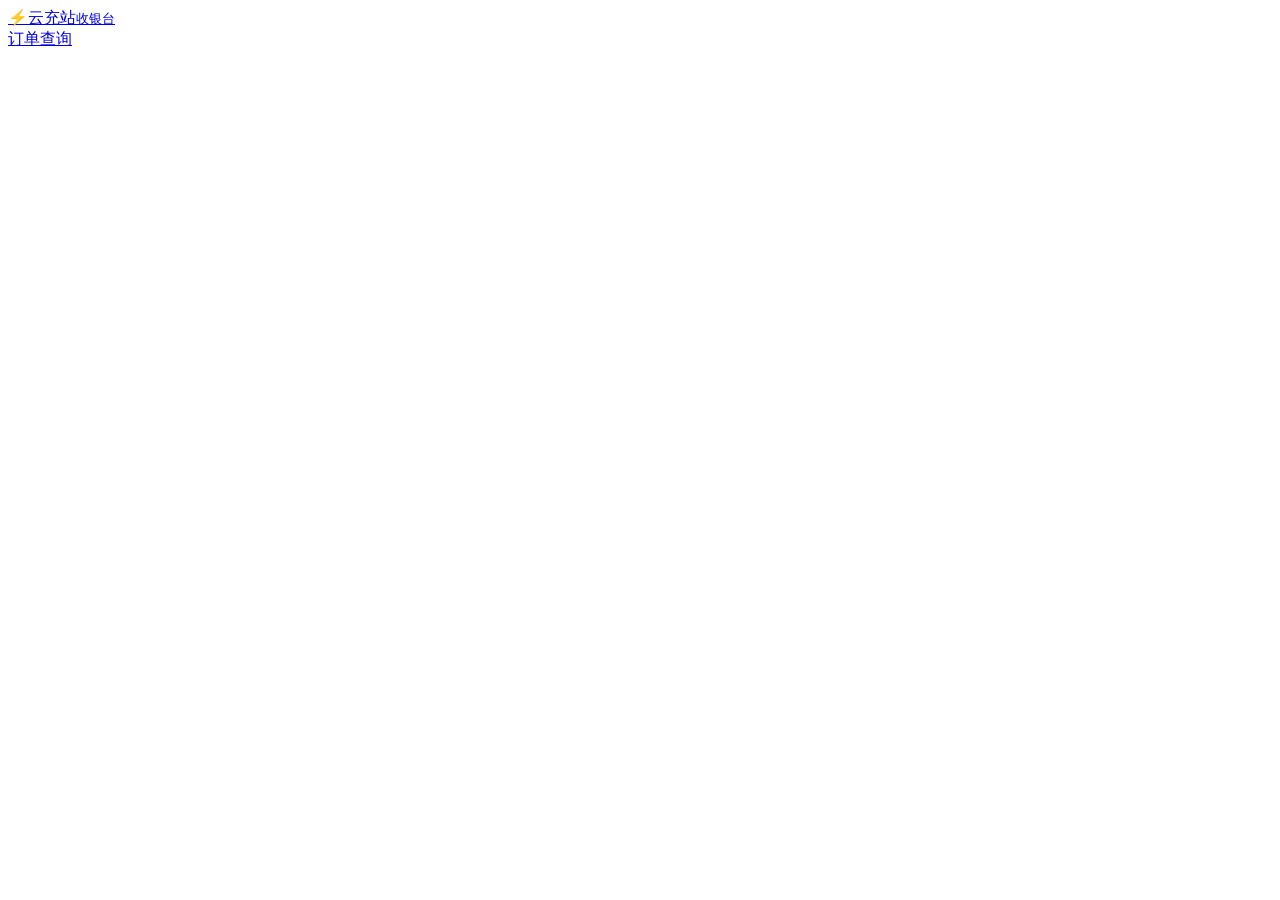
==== public/pay.html @ b031af2f "feat: 云充站虚拟商品代充平台首发 - 零依赖 Node.js 实现：前台商城 + 订单查询 + 运营后台 - lib/db.js JSON 原子写数据层、lib/supplier.js 上游 A" ====
<!DOCTYPE html>
<html lang="zh-CN">
<head>
<meta charset="UTF-8">
<meta name="viewport" content="width=device-width, initial-scale=1">
<title>收银台 · 云充站</title>
<link rel="icon" href="data:image/svg+xml,<svg xmlns='http://www.w3.org/2000/svg' viewBox='0 0 100 100'><text y='.9em' font-size='90'>💳</text></svg>">
<link rel="stylesheet" href="/assets/theme.css">
<link rel="stylesheet" href="/assets/store.css">
</head>
<body>

<header class="topbar">
  <div class="container topbar-inner">
    <a class="brand" href="/"><span class="brand-mark">⚡</span><span>云充站<small>收银台</small></span></a>
    <div class="topbar-right"><a class="btn btn-sm btn-ghost" href="/query.html">订单查询</a></div>
  </div>
</header>

<section class="sec" style="padding-top:44px">
  <div class="container" style="max-width:720px">
    <div class="card" id="host">
      <div class="skeleton" style="height:320px"></div>
    </div>
  </div>
</section>

<div id="toast-wrap"></div>
<script src="/assets/app.js"></script>
<script>
let ORDER = null, timer = null;

async function boot() {
  const no = qs('no');
  const host = document.getElementById('host');
  if (!no) { host.innerHTML = '<div class="empty"><div class="big">🧾</div>缺少订单号参数<div style="margin-top:14px"><a class="btn btn-sm" href="/query.html">去查询订单</a></div></div>'; return; }
  const res = await api('/api/orders/' + no);
  if (!res.ok) { host.innerHTML = '<div class="empty"><div class="big">🔍</div>' + escapeHtml(res.message || '订单不存在') + '</div>'; return; }
  ORDER = res.order;
  render();
  poll();
}

function render() {
  const host = document.getElementById('host');
  const o = ORDER;
  const st = STATUS_MAP[o.status] || {};
  if (o.status !== 'pending_payment') return renderStatus();
  host.innerHTML = `<div class="modal-body" style="padding:30px 24px">
    <div class="cashier">
      <div style="display:flex;justify-content:center;gap:8px;margin-bottom:4px">
        <span class="chip chip-brand">${escapeHtml(o.payMethodName)}</span>
        <span class="chip chip-warn">待支付</span>
      </div>
      <div class="qr">${qrSvg(o.no, 200)}</div>
      <div class="amt"><small>¥</small>${money(o.amount)}</div>
      <div class="oid">订单号 <b>${o.no}</b>
        <button class="btn btn-xs btn-ghost" style="margin-left:6px" onclick="copyText('${o.no}','订单号已复制')">复制</button></div>
      <div class="countdown">⏳ 剩余支付时间 <b id="cd">--:--</b></div>
      <div style="max-width:440px;margin:24px auto 0;text-align:left">
        <div class="info-rows">
          <div class="r"><span class="k">充值商品</span><span class="v">${escapeHtml(o.productName)} · ${escapeHtml(o.skuName)}</span></div>
          <div class="r"><span class="k">充值账号</span><span class="v"><b>${escapeHtml(o.account)}</b></span></div>
          <div class="r"><span class="k">下单时间</span><span class="v">${fmtTime(o.createdAt)}</span></div>
        </div>
        <div class="card card-tight" style="background:rgba(245,158,11,.08);border-color:rgba(245,158,11,.28);margin:16px 0">
          <div style="font-size:12.5px;color:#fbc65e;line-height:1.7">沙箱演示收银台：二维码不可真实支付。点击下方按钮模拟支付成功，系统立即触发自动充值。</div>
        </div>
        <button class="btn btn-primary btn-block btn-lg" id="mockPay">✅ 模拟支付成功（演示）</button>
      </div>
    </div></div>`;
  document.getElementById('mockPay').addEventListener('click', doPay);
  countdown();
}

function countdown() {
  clearInterval(timer);
  const tick = () => {
    const el = document.getElementById('cd');
    if (!el) return clearInterval(timer);
    const left = new Date(ORDER.expireAt).getTime() - Date.now();
    if (left <= 0) { el.textContent = '已过期'; return; }
    el.textContent = Math.floor(left / 60000) + ':' + String(Math.floor((left % 60000) / 1000)).padStart(2, '0');
  };
  tick();
  timer = setInterval(tick, 1000);
}

async function doPay() {
  const b = document.getElementById('mockPay');
  b.disabled = true; b.innerHTML = '<span class="spin"></span> 确认支付中';
  const res = await api('/api/orders/' + ORDER.no + '/pay', { method: 'POST' });
  if (!res.ok) { toast(res.message || '支付失败', 'err'); b.disabled = false; b.textContent = '重试'; return; }
  ORDER = res.order;
  renderStatus();
}

function renderStatus() {
  clearInterval(timer);
  const o = ORDER;
  const host = document.getElementById('host');
  const iconMap = { success: '✅', failed: '⚠️', recharging: '🔄', paid: '💳', refunded: '↩️' };
  const titleMap = { success: '充值成功，已到账', failed: '充值失败', recharging: '上游处理中，请稍候', paid: '已支付，正在派单', refunded: '已退款' };
  const logs = (o.logs || []).slice().reverse().map((l) => {
    const cls = l.level === 'success' ? 'ok' : l.level === 'error' ? 'err' : l.level === 'warn' ? 'warn' : '';
    return `<div class="tl-item ${cls}"><div class="m">${escapeHtml(l.msg)}</div><div class="t">${fmtTime(l.t)}</div></div>`;
  }).join('');
  host.innerHTML = `<div class="modal-body" style="padding:26px">
    <div class="result-head">
      <div class="big">${iconMap[o.status] || '📦'}</div>
      <h3>${titleMap[o.status] || o.statusText}</h3>
      <p>订单号 ${o.no}</p>
      ${o.status === 'recharging' ? '<div style="margin-top:12px"><span class="spin"></span> <span style="font-size:12.5px;color:var(--text-3);margin-left:6px">正在向商品来源下发充值指令…</span></div>' : ''}
    </div>
    <div class="info-rows">
      <div class="r"><span class="k">商品</span><span class="v">${escapeHtml(o.productName)} · ${escapeHtml(o.skuName)}</span></div>
      <div class="r"><span class="k">充值账号</span><span class="v"><b>${escapeHtml(o.account)}</b></span></div>
      <div class="r"><span class="k">实付</span><span class="v">¥${money(o.amount)}</span></div>
      <div class="r"><span class="k">商品来源</span><span class="v">${escapeHtml(o.supplierName || '—')}${o.supplierOrderNo ? ' · ' + escapeHtml(o.supplierOrderNo) : ''}</span></div>
    </div>
    <div class="sec-title" style="margin-top:0"><span class="n">✓</span>处理进度</div>
    <div class="timeline">${logs}</div>
    <div style="display:flex;gap:10px;margin-top:22px">
      <a class="btn btn-block" href="/">返回首页</a>
      <a class="btn btn-primary btn-block" href="/query.html?kw=${o.no}">订单查询</a>
    </div>
  </div>`;
}

function poll() {
  setInterval(async () => {
    if (!ORDER) return;
    const res = await api('/api/orders/' + ORDER.no);
    if (!res.ok) return;
    const changed = res.order.status !== ORDER.status;
    ORDER = res.order;
    if (changed) renderStatus();
    if (['success', 'failed', 'refunded'].includes(ORDER.status)) return;
  }, 2600);
}

boot();
</script>
</body>
</html>
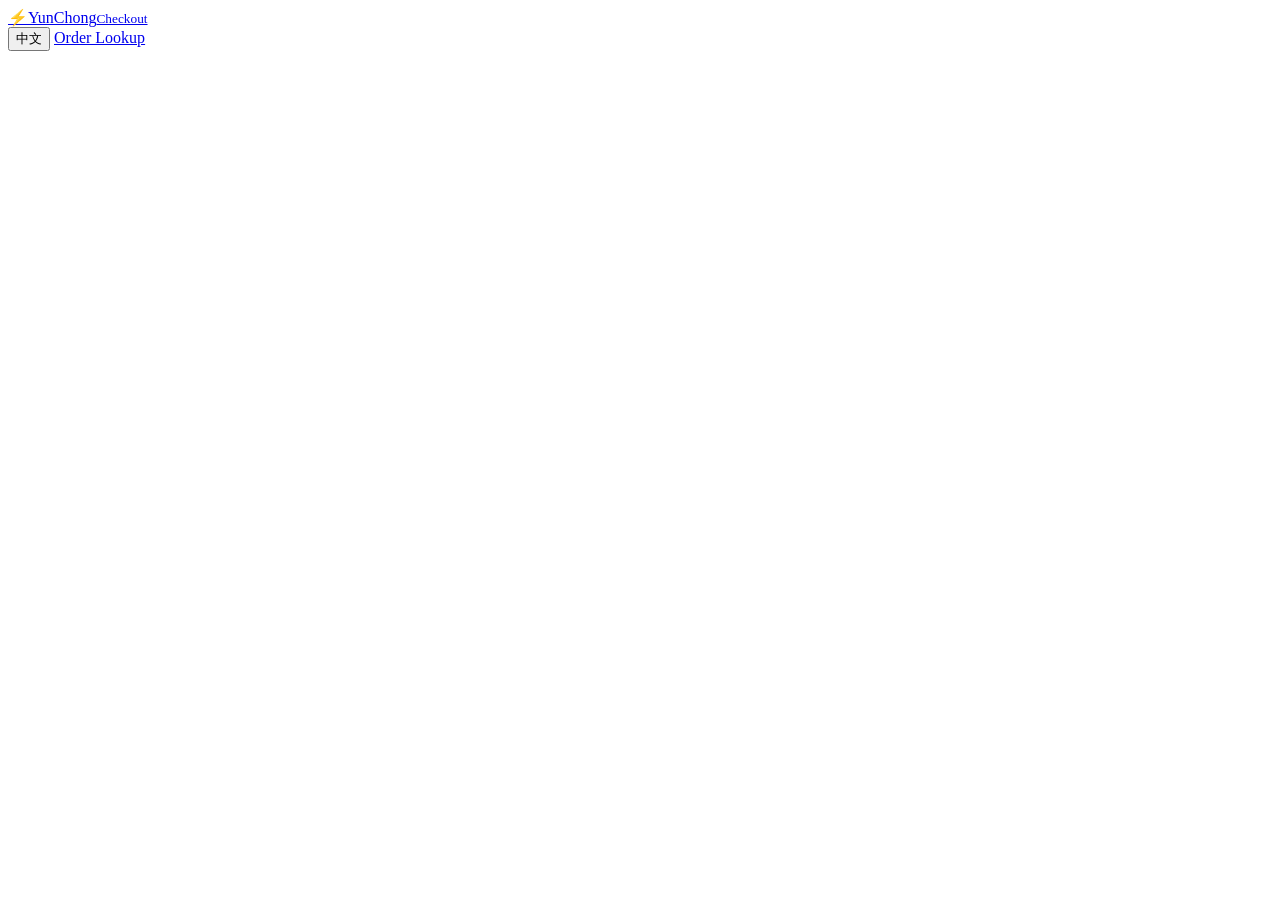
==== commit 3629b83a: "feat: 密码重置修复 + 前台多语言 + USDT 通道维护 + 信用卡/PayPal 收款 1) 后台密码重置修复    - 新增独立接口 POST /api/admin/password：当前" ====
--- a/public/pay.html
+++ b/public/pay.html
@@ -1,9 +1,9 @@
 <!DOCTYPE html>
-<html lang="zh-CN">
+<html lang="en">
 <head>
 <meta charset="UTF-8">
 <meta name="viewport" content="width=device-width, initial-scale=1">
-<title>收银台 · 云充站</title>
+<title>Checkout · YunChong</title>
 <link rel="icon" href="data:image/svg+xml,<svg xmlns='http://www.w3.org/2000/svg' viewBox='0 0 100 100'><text y='.9em' font-size='90'>💳</text></svg>">
 <link rel="stylesheet" href="/assets/theme.css">
 <link rel="stylesheet" href="/assets/store.css">
@@ -12,13 +12,16 @@
 
 <header class="topbar">
   <div class="container topbar-inner">
-    <a class="brand" href="/"><span class="brand-mark">⚡</span><span>云充站<small>收银台</small></span></a>
-    <div class="topbar-right"><a class="btn btn-sm btn-ghost" href="/query.html">订单查询</a></div>
+    <a class="brand" href="/"><span class="brand-mark">⚡</span><span><span id="brandName">YunChong</span><small id="brandSub">Checkout</small></span></a>
+    <div class="topbar-right">
+      <button class="btn btn-sm btn-ghost lang-btn" id="langBtn" onclick="toggleLang()">中文</button>
+      <a class="btn btn-sm btn-ghost" href="/query.html" data-i18n="nav.query">Order Lookup</a>
+    </div>
   </div>
 </header>
 
 <section class="sec" style="padding-top:44px">
-  <div class="container" style="max-width:720px">
+  <div class="container" style="max-width:760px">
     <div class="card" id="host">
       <div class="skeleton" style="height:320px"></div>
     </div>
@@ -27,46 +30,194 @@
 
 <div id="toast-wrap"></div>
 <script src="/assets/app.js"></script>
+<script src="/assets/i18n.js"></script>
 <script>
-let ORDER = null, timer = null;
-
-async function boot() {
-  const no = qs('no');
-  const host = document.getElementById('host');
-  if (!no) { host.innerHTML = '<div class="empty"><div class="big">🧾</div>缺少订单号参数<div style="margin-top:14px"><a class="btn btn-sm" href="/query.html">去查询订单</a></div></div>'; return; }
-  const res = await api('/api/orders/' + no);
-  if (!res.ok) { host.innerHTML = '<div class="empty"><div class="big">🔍</div>' + escapeHtml(res.message || '订单不存在') + '</div>'; return; }
+/* ============================================================
+   独立收银台：支持 USDT / 国际信用卡 / PayPal / 国内扫码通道
+   ============================================================ */
+let ORDER = null, PAYINFO = {}, SANDBOX = true, timer = null;
+
+async function loadOrder() {
+  const res = await api('/api/orders/' + ORDER.no);
+  if (!res.ok) return false;
   ORDER = res.order;
-  render();
-  poll();
-}
-
+  if (res.payInfo) PAYINFO = res.payInfo;
+  if (typeof res.sandbox === 'boolean') SANDBOX = res.sandbox;
+  return true;
+}
+
+async function doPay() {
+  const b = document.getElementById('mockPay');
+  const txEl = document.getElementById('txidInput');
+  const txid = txEl ? txEl.value.trim() : '';
+  const crypto = ORDER.payKind === 'crypto';
+  if (crypto && !SANDBOX && !txid) {
+    toast(t('usdt.txidRequired'), 'err');
+    if (txEl) txEl.focus();
+    return;
+  }
+  if (b) { b.disabled = true; b.innerHTML = '<span class="spin"></span> …'; }
+  const res = await api('/api/orders/' + ORDER.no + '/pay', { method: 'POST', body: txid ? { txid } : {} });
+  if (!res.ok) {
+    toast(t(res.message || 'toast.orderFail'), 'err');
+    if (b) { b.disabled = false; b.textContent = t('usdt.submit'); }
+    return;
+  }
+  ORDER = res.order;
+  renderStatus();
+}
+
+/* ---------- 头部信息 ---------- */
+function infoRows() {
+  const o = ORDER;
+  return `<div class="info-rows">
+      <div class="r"><span class="k">${escapeHtml(t('cashier.product'))}</span><span class="v">${escapeHtml(pick(o.productName))} · ${escapeHtml(t(o.skuName))}</span></div>
+      ${o.account
+        ? `<div class="r"><span class="k">${escapeHtml(t('cashier.account'))}</span><span class="v"><b>${escapeHtml(o.account)}</b></span></div>`
+        : `<div class="r"><span class="k">${escapeHtml(t('cashier.delivery'))}</span><span class="v">${escapeHtml(t('cashier.auto'))}</span></div>`}
+    </div>`;
+}
+
+function orderNoBlock() {
+  return `<div class="oid">${escapeHtml(t('result.orderNo'))} <b>${ORDER.no}</b>
+      <button class="btn btn-xs btn-ghost" style="margin-left:6px" onclick="copyText('${ORDER.no}','${escapeHtml(t('toast.copied'))}')">⧉</button></div>`;
+}
+
+/* ---------- 渲染 ---------- */
 function render() {
-  const host = document.getElementById('host');
-  const o = ORDER;
-  const st = STATUS_MAP[o.status] || {};
-  if (o.status !== 'pending_payment') return renderStatus();
+  if (!ORDER) return;
+  if (ORDER.status !== 'pending_payment') return renderStatus();
+  const kind = ORDER.payKind || 'qr';
+  if (kind === 'crypto') return renderCrypto();
+  if (kind === 'redirect' && !SANDBOX) return renderRedirect();
+  return renderMock();
+}
+
+function renderCrypto() {
+  const host = document.getElementById('host');
+  const o = ORDER;
+  const cfg = PAYINFO.usdt || {};
+  const address = cfg.address || '';
+  const network = o.payNetwork || cfg.network || 'TRC20';
+  const amount = o.payForeignAmount || 0;
+  const tooSmall = cfg.minAmount && amount < cfg.minAmount;
+  const qr = (() => {
+    const tpl = cfg.qrTemplate || '';
+    if (tpl && address) {
+      const src = tpl.replace(/\{address\}/g, encodeURIComponent(address)).replace(/\{amount\}/g, amount);
+      return `<div class="qr"><img src="${escapeHtml(src)}" alt="USDT QR" style="width:100%;height:100%;border-radius:12px"></div>`;
+    }
+    return `<div class="qr">${qrSvg(address || o.no, 200)}</div>`;
+  })();
+
   host.innerHTML = `<div class="modal-body" style="padding:30px 24px">
     <div class="cashier">
       <div style="display:flex;justify-content:center;gap:8px;margin-bottom:4px">
-        <span class="chip chip-brand">${escapeHtml(o.payMethodName)}</span>
-        <span class="chip chip-warn">待支付</span>
-      </div>
-      <div class="qr">${qrSvg(o.no, 200)}</div>
+        <span class="chip chip-brand">🪙 USDT · ${escapeHtml(network)}</span>
+        <span class="chip chip-warn">${escapeHtml(t('usdt.title'))}</span>
+      </div>
+      ${address && !tooSmall ? qr : ''}
+      <div class="amt"><small>${escapeHtml(amount)}</small> USDT</div>
+      ${cfg.rate ? `<div class="muted" style="font-size:12px;text-align:center">¥${money(o.amount)} · ${escapeHtml(t('usdt.rateUnit', money(cfg.rate)))}</div>` : ''}
+      ${orderNoBlock()}
+      <div class="countdown">⏳ ${escapeHtml(t('cashier.expire'))} <b id="cd">--:--</b></div>
+      <div style="max-width:480px;margin:24px auto 0;text-align:left">
+        ${
+          !address
+            ? `<div class="card card-tight" style="background:rgba(244,63,94,.08);border-color:rgba(244,63,94,.3);margin-bottom:16px">
+                <div style="font-size:12.5px;color:#ff8598;line-height:1.7">${escapeHtml(t('usdt.unconfigured'))}</div></div>`
+            : ''
+        }
+        ${tooSmall ? `<div class="card card-tight" style="background:rgba(245,158,11,.08);border-color:rgba(245,158,11,.3);margin-bottom:16px">
+                <div style="font-size:12.5px;color:#fbc65e;line-height:1.7">${escapeHtml(t('usdt.tooSmall', cfg.minAmount))}</div></div>` : ''}
+        ${infoRows()}
+        <div class="usdt-fields">
+          <div class="uf"><div class="k">${escapeHtml(t('usdt.network'))}</div><div class="v"><span class="chip chip-brand">${escapeHtml(network)}</span></div></div>
+          <div class="uf"><div class="k">${escapeHtml(t('usdt.address'))}</div>
+            <div class="v mono" style="word-break:break-all">${escapeHtml(address || '—')}
+            ${address ? `<button class="btn btn-xs btn-ghost" onclick="copyText('${escapeHtml(address)}','${escapeHtml(t('usdt.copyAddress'))}')">⧉</button>` : ''}</div></div>
+          <div class="uf"><div class="k">${escapeHtml(t('usdt.amount'))}</div>
+            <div class="v"><b>${escapeHtml(amount)} USDT</b>
+            <button class="btn btn-xs btn-ghost" onclick="copyText('${escapeHtml(amount)}','${escapeHtml(t('usdt.copyAmount'))}')">⧉</button></div></div>
+          <div class="uf"><div class="k">${escapeHtml(t('usdt.memo'))}</div><div class="v mono">${escapeHtml(o.no)}</div></div>
+        </div>
+        <div class="hint" style="margin-top:10px">${escapeHtml(t('usdt.memoHint', o.no))}</div>
+        ${cfg.tips ? `<div class="hint hint-warn" style="margin-top:6px">⚠️ ${escapeHtml(t(cfg.tips))}</div>` : ''}
+
+        <div class="field" style="margin-top:18px">
+          <label>${escapeHtml(t('usdt.txid'))}<span class="req">*</span></label>
+          <input class="input" id="txidInput" placeholder="${escapeHtml(t('usdt.txidPh'))}" autocomplete="off">
+          <div class="hint">${escapeHtml(t('usdt.txidHint'))}</div>
+        </div>
+        ${SANDBOX ? `<div class="card card-tight" style="background:rgba(245,158,11,.08);border-color:rgba(245,158,11,.28);margin-bottom:14px">
+          <div style="font-size:12.5px;color:#fbc65e;line-height:1.7">${escapeHtml(t('cashier.sandboxText'))}</div></div>` : ''}
+        <button class="btn btn-primary btn-block btn-lg" id="mockPay">${escapeHtml(SANDBOX ? t('cashier.mockPay') : t('usdt.submit'))}</button>
+        <div style="display:flex;gap:10px;margin-top:14px">
+          <a class="btn btn-block" href="/">${escapeHtml(t('pay.home'))}</a>
+          <a class="btn btn-block" href="/query.html?kw=${encodeURIComponent(o.no)}">${escapeHtml(t('pay.query'))}</a>
+        </div>
+      </div>
+    </div></div>`;
+  document.getElementById('mockPay').addEventListener('click', doPay);
+  countdown();
+}
+
+function renderRedirect() {
+  const host = document.getElementById('host');
+  const o = ORDER;
+  const label = o.payMethod === 'paypal' ? t('pay.paypalTitle') : t('pay.cardTitle');
+  host.innerHTML = `<div class="modal-body" style="padding:30px 24px">
+    <div class="cashier">
+      <div style="display:flex;justify-content:center;gap:8px;margin-bottom:6px">
+        <span class="chip chip-brand">${escapeHtml(label)}</span>
+        <span class="chip chip-warn">${escapeHtml(t('pay.redirect'))}</span>
+      </div>
       <div class="amt"><small>¥</small>${money(o.amount)}</div>
-      <div class="oid">订单号 <b>${o.no}</b>
-        <button class="btn btn-xs btn-ghost" style="margin-left:6px" onclick="copyText('${o.no}','订单号已复制')">复制</button></div>
-      <div class="countdown">⏳ 剩余支付时间 <b id="cd">--:--</b></div>
+      ${o.payForeignAmount ? `<div class="muted" style="font-size:13px;text-align:center">${escapeHtml(t('pay.foreignAmount', o.payCurrency || 'USD'))} <b style="color:var(--text)">${escapeHtml(o.payForeignAmount)} ${escapeHtml(o.payCurrency || '')}</b></div>` : ''}
+      ${orderNoBlock()}
+      <div class="countdown">⏳ ${escapeHtml(t('cashier.expire'))} <b id="cd">--:--</b></div>
+      <div style="max-width:460px;margin:24px auto 0;text-align:left">
+        ${infoRows()}
+        <div class="card card-tight" style="background:rgba(109,94,252,.08);border-color:rgba(109,94,252,.28);margin-bottom:16px">
+          <div style="font-size:12.5px;color:#b3a9ff;line-height:1.7">${escapeHtml(t('pay.redirectNote'))}</div>
+        </div>
+        <a class="btn btn-primary btn-block btn-lg" id="goPay" href="#">${escapeHtml(t('pay.redirect'))} →</a>
+        <div style="display:flex;gap:10px;margin-top:14px">
+          <a class="btn btn-block" href="/">${escapeHtml(t('pay.home'))}</a>
+          <a class="btn btn-block" href="/query.html?kw=${encodeURIComponent(o.no)}">${escapeHtml(t('pay.query'))}</a>
+        </div>
+      </div>
+    </div></div>`;
+  countdown();
+  // 跳转地址需要单独取一次（订单详情不返回 payUrl，避免暴露给轮询）
+  api('/api/orders/' + o.no + '/paylink').then((r) => {
+    const a = document.getElementById('goPay');
+    if (a && r && r.ok && r.payUrl) a.href = r.payUrl;
+  });
+}
+
+function renderMock() {
+  const host = document.getElementById('host');
+  const o = ORDER;
+  host.innerHTML = `<div class="modal-body" style="padding:30px 24px">
+    <div class="cashier">
+      <div style="display:flex;justify-content:center;gap:8px;margin-bottom:4px">
+        <span class="chip chip-brand">${escapeHtml(pick(o.payMethodName))}</span>
+        <span class="chip chip-warn">${escapeHtml(statusLabel(o.status))}</span>
+      </div>
+      <div class="qr">${qrSvg(o.payTradeNo || o.no, 200)}</div>
+      <div class="amt"><small>¥</small>${money(o.amount)}</div>
+      ${orderNoBlock()}
+      <div class="countdown">⏳ ${escapeHtml(t('cashier.expire'))} <b id="cd">--:--</b></div>
       <div style="max-width:440px;margin:24px auto 0;text-align:left">
-        <div class="info-rows">
-          <div class="r"><span class="k">充值商品</span><span class="v">${escapeHtml(o.productName)} · ${escapeHtml(o.skuName)}</span></div>
-          <div class="r"><span class="k">充值账号</span><span class="v"><b>${escapeHtml(o.account)}</b></span></div>
-          <div class="r"><span class="k">下单时间</span><span class="v">${fmtTime(o.createdAt)}</span></div>
-        </div>
-        <div class="card card-tight" style="background:rgba(245,158,11,.08);border-color:rgba(245,158,11,.28);margin:16px 0">
-          <div style="font-size:12.5px;color:#fbc65e;line-height:1.7">沙箱演示收银台：二维码不可真实支付。点击下方按钮模拟支付成功，系统立即触发自动充值。</div>
-        </div>
-        <button class="btn btn-primary btn-block btn-lg" id="mockPay">✅ 模拟支付成功（演示）</button>
+        ${infoRows()}
+        ${SANDBOX ? `<div class="card card-tight" style="background:rgba(245,158,11,.08);border-color:rgba(245,158,11,.28);margin:16px 0">
+          <div style="font-size:12.5px;color:#fbc65e;line-height:1.7"><b>${escapeHtml(t('cashier.sandboxTitle'))}</b>：${escapeHtml(t('cashier.sandboxText'))}</div></div>` : ''}
+        <button class="btn btn-primary btn-block btn-lg" id="mockPay">${escapeHtml(SANDBOX ? t('cashier.mockPay') : t('cashier.iPaid'))}</button>
+        <div style="display:flex;gap:10px;margin-top:14px">
+          <a class="btn btn-block" href="/">${escapeHtml(t('pay.home'))}</a>
+          <a class="btn btn-block" href="/query.html?kw=${encodeURIComponent(o.no)}">${escapeHtml(t('pay.query'))}</a>
+        </div>
       </div>
     </div></div>`;
   document.getElementById('mockPay').addEventListener('click', doPay);
@@ -78,65 +229,91 @@
   const tick = () => {
     const el = document.getElementById('cd');
     if (!el) return clearInterval(timer);
+    if (!ORDER.expireAt) { el.textContent = '--:--'; return; }
     const left = new Date(ORDER.expireAt).getTime() - Date.now();
-    if (left <= 0) { el.textContent = '已过期'; return; }
+    if (left <= 0) { el.textContent = '00:00'; return; }
     el.textContent = Math.floor(left / 60000) + ':' + String(Math.floor((left % 60000) / 1000)).padStart(2, '0');
   };
   tick();
   timer = setInterval(tick, 1000);
 }
 
-async function doPay() {
-  const b = document.getElementById('mockPay');
-  b.disabled = true; b.innerHTML = '<span class="spin"></span> 确认支付中';
-  const res = await api('/api/orders/' + ORDER.no + '/pay', { method: 'POST' });
-  if (!res.ok) { toast(res.message || '支付失败', 'err'); b.disabled = false; b.textContent = '重试'; return; }
-  ORDER = res.order;
-  renderStatus();
-}
-
 function renderStatus() {
   clearInterval(timer);
   const o = ORDER;
   const host = document.getElementById('host');
-  const iconMap = { success: '✅', failed: '⚠️', recharging: '🔄', paid: '💳', refunded: '↩️' };
-  const titleMap = { success: '充值成功，已到账', failed: '充值失败', recharging: '上游处理中，请稍候', paid: '已支付，正在派单', refunded: '已退款' };
+  const iconMap = { success: '✅', failed: '⚠️', recharging: '🔄', paid: '💳', refunded: '↩️', closed: '🚫' };
+  const titleKey = {
+    success: 'result.successTitle', failed: 'result.failedTitle', recharging: 'result.rechargingTitle',
+    paid: 'result.paidTitle', refunded: 'result.refundedTitle', closed: 'result.closedTitle', pending_payment: 'result.pendingTitle',
+  };
   const logs = (o.logs || []).slice().reverse().map((l) => {
     const cls = l.level === 'success' ? 'ok' : l.level === 'error' ? 'err' : l.level === 'warn' ? 'warn' : '';
-    return `<div class="tl-item ${cls}"><div class="m">${escapeHtml(l.msg)}</div><div class="t">${fmtTime(l.t)}</div></div>`;
+    return `<div class="tl-item ${cls}"><div class="m">${escapeHtml(t(l.msg))}</div><div class="t">${fmtTime(l.t)}</div></div>`;
   }).join('');
   host.innerHTML = `<div class="modal-body" style="padding:26px">
     <div class="result-head">
       <div class="big">${iconMap[o.status] || '📦'}</div>
-      <h3>${titleMap[o.status] || o.statusText}</h3>
-      <p>订单号 ${o.no}</p>
-      ${o.status === 'recharging' ? '<div style="margin-top:12px"><span class="spin"></span> <span style="font-size:12.5px;color:var(--text-3);margin-left:6px">正在向商品来源下发充值指令…</span></div>' : ''}
+      <h3>${escapeHtml(t(titleKey[o.status] || ''))}</h3>
+      <p>${escapeHtml(t('result.orderNo'))} ${o.no}</p>
+      ${o.status === 'recharging' ? `<div style="margin-top:12px"><span class="spin"></span> <span style="font-size:12.5px;color:var(--text-3);margin-left:6px">${escapeHtml(t('result.rechargingNote'))}</span></div>` : ''}
     </div>
     <div class="info-rows">
-      <div class="r"><span class="k">商品</span><span class="v">${escapeHtml(o.productName)} · ${escapeHtml(o.skuName)}</span></div>
-      <div class="r"><span class="k">充值账号</span><span class="v"><b>${escapeHtml(o.account)}</b></span></div>
-      <div class="r"><span class="k">实付</span><span class="v">¥${money(o.amount)}</span></div>
-      <div class="r"><span class="k">商品来源</span><span class="v">${escapeHtml(o.supplierName || '—')}${o.supplierOrderNo ? ' · ' + escapeHtml(o.supplierOrderNo) : ''}</span></div>
-    </div>
-    <div class="sec-title" style="margin-top:0"><span class="n">✓</span>处理进度</div>
+      <div class="r"><span class="k">${escapeHtml(t('result.product'))}</span><span class="v">${escapeHtml(pick(o.productName))} · ${escapeHtml(t(o.skuName))}</span></div>
+      ${o.account ? `<div class="r"><span class="k">${escapeHtml(t('result.account'))}</span><span class="v"><b>${escapeHtml(o.account)}</b></span></div>` : ''}
+      <div class="r"><span class="k">${escapeHtml(t('result.paid'))}</span><span class="v">¥${money(o.amount)}${o.payForeignAmount ? ' · ' + escapeHtml(o.payForeignAmount) + ' ' + escapeHtml(o.payCurrency || '') : ''}</span></div>
+      ${o.payTxId ? `<div class="r"><span class="k">TxID</span><span class="v mono" style="word-break:break-all">${escapeHtml(o.payTxId)}</span></div>` : ''}
+      <div class="r"><span class="k">${escapeHtml(t('result.supplier'))}</span><span class="v">${escapeHtml(pick(o.supplierName) || '—')}${o.supplierOrderNo ? ' · ' + escapeHtml(o.supplierOrderNo) : ''}</span></div>
+    </div>
+    <div class="sec-title" style="margin-top:0"><span class="n">✓</span>${escapeHtml(t('result.timeline'))}</div>
     <div class="timeline">${logs}</div>
     <div style="display:flex;gap:10px;margin-top:22px">
-      <a class="btn btn-block" href="/">返回首页</a>
-      <a class="btn btn-primary btn-block" href="/query.html?kw=${o.no}">订单查询</a>
+      <a class="btn btn-block" href="/">${escapeHtml(t('pay.home'))}</a>
+      <a class="btn btn-primary btn-block" href="/query.html?kw=${o.no}">${escapeHtml(t('pay.query'))}</a>
     </div>
   </div>`;
+}
+
+function rerenderAll() {
+  if (!ORDER) return;
+  document.getElementById('brandName').textContent = t('brand.name');
+  const sub = document.getElementById('brandSub');
+  if (sub) sub.textContent = t('brand.sub2');
+  document.title = t('cashier.title') + ' · ' + t('brand.name');
+  render();
+}
+
+async function boot() {
+  await initI18n();
+  document.title = t('cashier.title') + ' · ' + t('brand.name');
+  document.getElementById('brandName').textContent = t('brand.name');
+  const sub = document.getElementById('brandSub');
+  if (sub) sub.textContent = t('brand.sub2');
+
+  const no = qs('no');
+  const host = document.getElementById('host');
+  if (!no) {
+    host.innerHTML = `<div class="empty"><div class="big">🧾</div>${escapeHtml(t('pay.noOrder'))}<div style="margin-top:14px"><a class="btn btn-sm" href="/query.html">${escapeHtml(t('pay.toQuery'))}</a></div></div>`;
+    return;
+  }
+  const ok = await loadOrder();
+  if (!ok) {
+    host.innerHTML = `<div class="empty"><div class="big">🔍</div>${escapeHtml(t('pay.notFound'))}</div>`;
+    return;
+  }
+  render();
+  onLangChange(rerenderAll);
+  poll();
 }
 
 function poll() {
   setInterval(async () => {
     if (!ORDER) return;
-    const res = await api('/api/orders/' + ORDER.no);
-    if (!res.ok) return;
-    const changed = res.order.status !== ORDER.status;
-    ORDER = res.order;
-    if (changed) renderStatus();
-    if (['success', 'failed', 'refunded'].includes(ORDER.status)) return;
-  }, 2600);
+    const before = ORDER.status;
+    await loadOrder();
+    if (ORDER.status !== before) render();
+    if (['success', 'failed', 'refunded', 'closed'].includes(ORDER.status)) return;
+  }, 3000);
 }
 
 boot();
